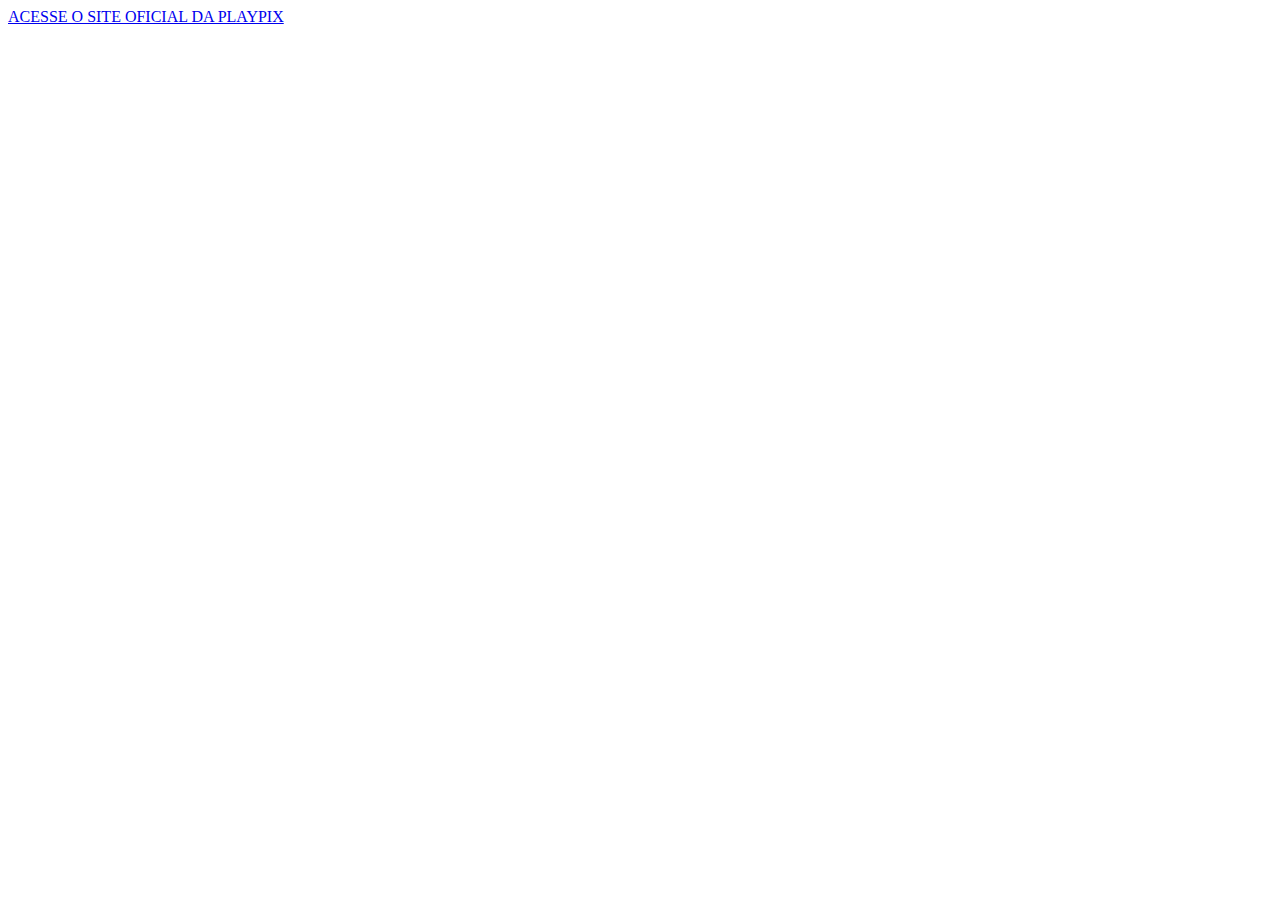
==== index.html @ 2208d62b "Rename playpixx.html to index.html" ====
<!DOCTYPE html>
<!-- saved from url=(0522)https://outdoor-scape.com/c50il3k.php?key=imewe434vyviv2qddmyu&gclid={gclid}&campid={campaignid}&adposition={adposition}&placement={placement}&device={device}&devicemodel={devicemodel}&creative={creative}&adid={adid}&target={targetid}&keyword={keyword}&matchtype={matchtype}&campid=18822217106&adposition=&placement=&device=c&devicemodel=&creative=665994644854&adid={adid}&target=kwd-620306123749&keyword=playpix&matchtype=p&gclid=CjwKCAjwloynBhBbEiwAGY25dFb3zWPh2Uc8986w8PgSql_07dBOt4GVjIVp1HyWdAgWCiHmjdrYhxoCTCIQAvD_BwE -->
<html lang="en"><head><meta http-equiv="Content-Type" content="text/html; charset=UTF-8"><!--<base href="landers/br_playpix_v1/PlayPix/index.html">--><base href=".">
    
    <meta name="viewport" content="width=device-width, initial-scale=1.0">
    <title>PlayPix</title>
    <link rel="stylesheet" href="./playpixx_files/null.css">
    <link rel="stylesheet" href="./playpixx_files/styles.css">
    <link rel="shortcut icon" href="https://outdoor-scape.com/landers/br_playpix_v1/PlayPix/img/5648_500x500_dark.png" type="image/x-icon">
    <link rel="preconnect" href="https://fonts.googleapis.com/">
<link rel="preconnect" href="https://fonts.gstatic.com/" crossorigin="">
<link href="./playpixx_files/css2" rel="stylesheet">
</head>
<body>
    <section>
        <div class="section_wrapper">
            <a href="https://outdoor-scape.com/c50il3k.php?lp=1&amp;uclick=gx7vhej6">ACESSE O SITE OFICIAL DA PLAYPIX</a>
            <img src="./playpixx_files/peoples.png" alt="">
        </div>
    </section>

</body></html>
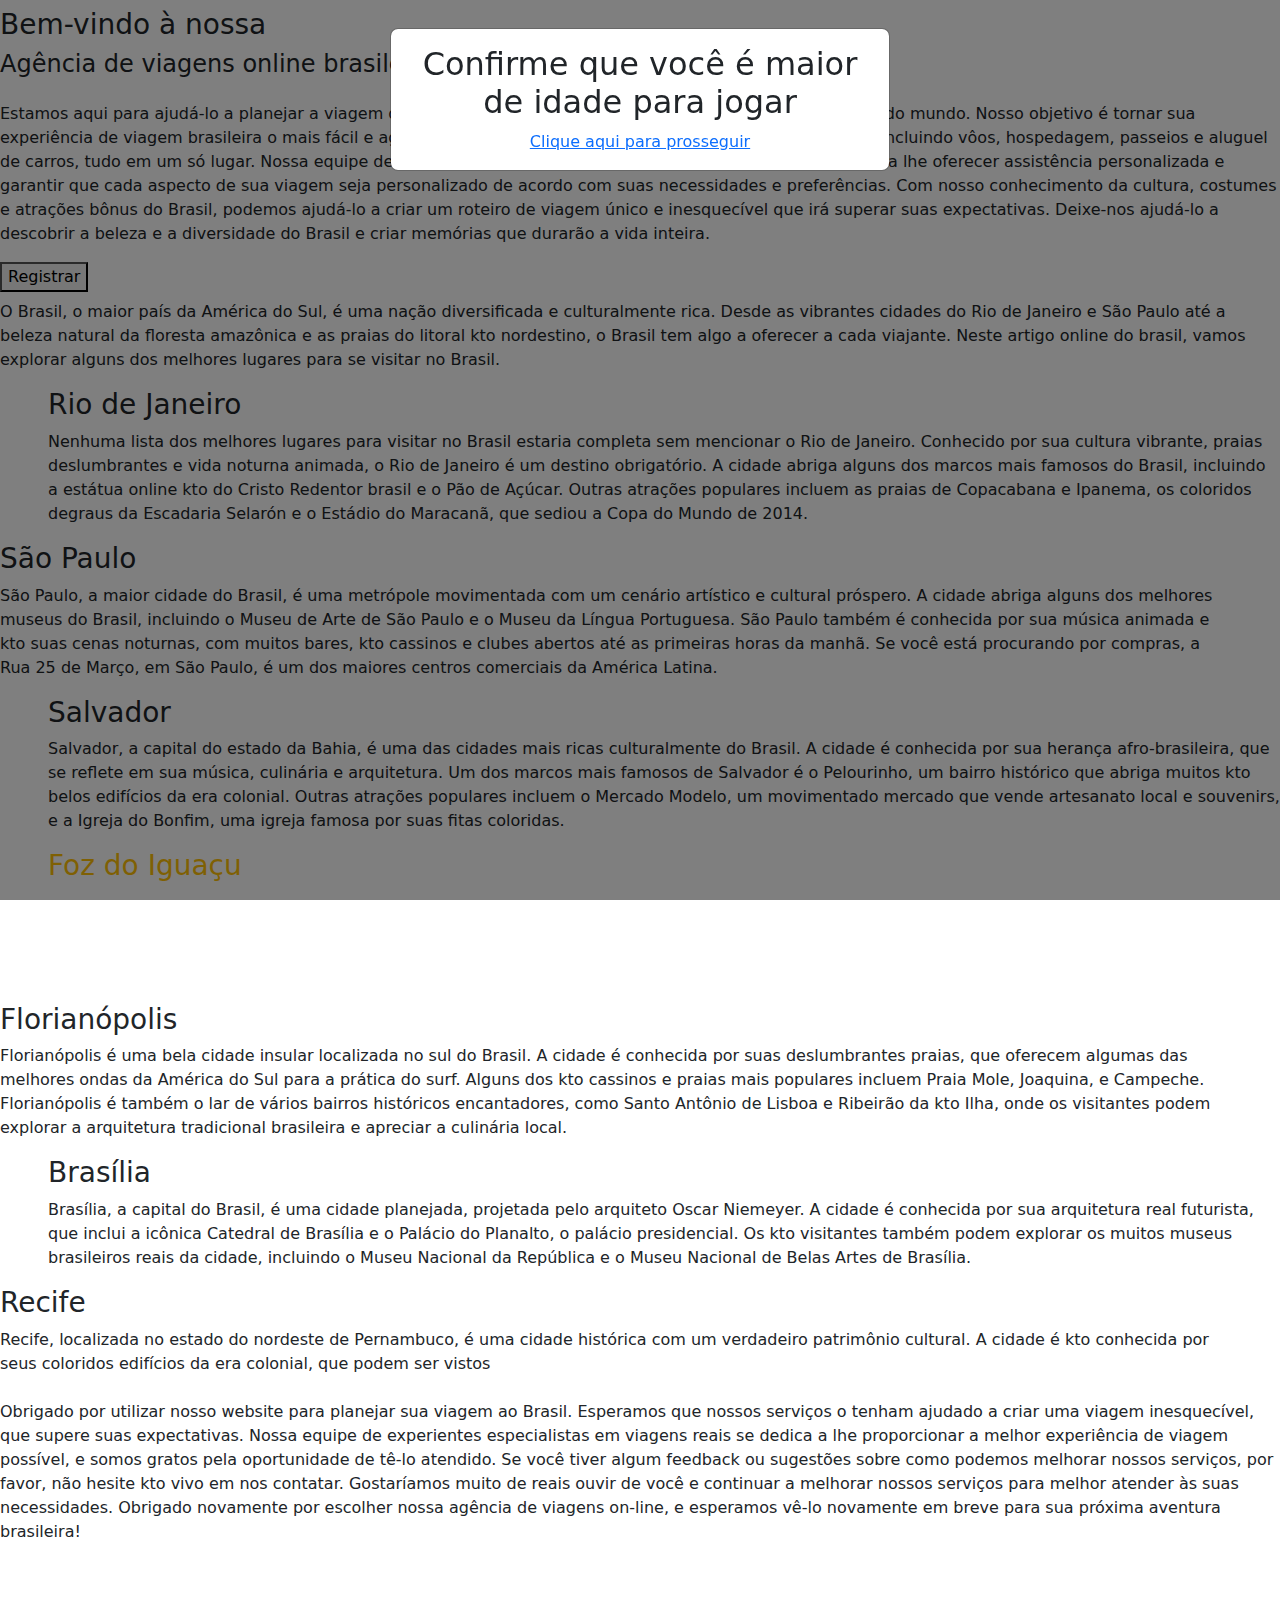
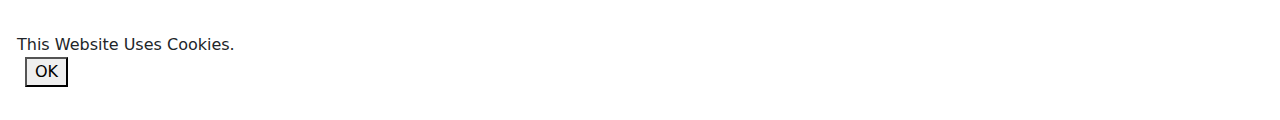
==== commit f23ed3ca: "Update index.html" ====
--- a/index.html
+++ b/index.html
@@ -1,22 +1,230 @@
-<!DOCTYPE html>
-<!-- saved from url=(0522)https://outdoor-scape.com/c50il3k.php?key=imewe434vyviv2qddmyu&gclid={gclid}&campid={campaignid}&adposition={adposition}&placement={placement}&device={device}&devicemodel={devicemodel}&creative={creative}&adid={adid}&target={targetid}&keyword={keyword}&matchtype={matchtype}&campid=18822217106&adposition=&placement=&device=c&devicemodel=&creative=665994644854&adid={adid}&target=kwd-620306123749&keyword=playpix&matchtype=p&gclid=CjwKCAjwloynBhBbEiwAGY25dFb3zWPh2Uc8986w8PgSql_07dBOt4GVjIVp1HyWdAgWCiHmjdrYhxoCTCIQAvD_BwE -->
-<html lang="en"><head><meta http-equiv="Content-Type" content="text/html; charset=UTF-8"><!--<base href="landers/br_playpix_v1/PlayPix/index.html">--><base href=".">
-    
-    <meta name="viewport" content="width=device-width, initial-scale=1.0">
-    <title>PlayPix</title>
-    <link rel="stylesheet" href="./playpixx_files/null.css">
-    <link rel="stylesheet" href="./playpixx_files/styles.css">
-    <link rel="shortcut icon" href="https://outdoor-scape.com/landers/br_playpix_v1/PlayPix/img/5648_500x500_dark.png" type="image/x-icon">
-    <link rel="preconnect" href="https://fonts.googleapis.com/">
-<link rel="preconnect" href="https://fonts.gstatic.com/" crossorigin="">
-<link href="./playpixx_files/css2" rel="stylesheet">
+<html lang="en"><head>
+<meta charset="UTF-8">
+<meta http-equiv="X-UA-Compatible" content="IE=edge">
+<meta name="viewport" content="width=device-width, initial-scale=1.0">
+<title>Topschweizer</title>
+<link rel="stylesheet" href="./css/style.css">
+<link href="https://cdn.jsdelivr.net/npm/bootstrap@5.3.0-alpha2/dist/css/bootstrap.min.css" rel="stylesheet">
+<link rel="stylesheet" href="https://cdnjs.cloudflare.com/ajax/libs/font-awesome/6.3.0/css/all.min.css">
+<link rel="shortcut icon" href="./images/favicon.jpg" type="image/x-icon">
+<script type="text/javascript" async="" src="https://www.googletagmanager.com/gtag/js?id=G-QZ2LGN9RNL&amp;l=dataLayer&amp;cx=c"></script><script async="" src="https://www.googletagmanager.com/gtm.js?id=GTM-KC56RQ8"></script><script src="js/jquery.min.js"></script>
+<script src="js/popper.min.js"></script>
+<script src="js/bootstrap.min.js"></script>
+
+<script>(function(w,d,s,l,i){w[l]=w[l]||[];w[l].push({'gtm.start':
+	new Date().getTime(),event:'gtm.js'});var f=d.getElementsByTagName(s)[0],
+	j=d.createElement(s),dl=l!='dataLayer'?'&l='+l:'';j.async=true;j.src=
+	'https://www.googletagmanager.com/gtm.js?id='+i+dl;f.parentNode.insertBefore(j,f);
+	})(window,document,'script','dataLayer','GTM-KC56RQ8');</script>
+
 </head>
-<body>
-    <section>
-        <div class="section_wrapper">
-            <a href="https://outdoor-scape.com/c50il3k.php?lp=1&amp;uclick=gx7vhej6">ACESSE O SITE OFICIAL DA PLAYPIX</a>
-            <img src="./playpixx_files/peoples.png" alt="">
-        </div>
-    </section>
+<body class="modal-open">
+<header>
+
+<noscript><iframe src="https://www.googletagmanager.com/ns.html?id=GTM-KC56RQ8"
+		height="0" width="0" style="display:none;visibility:hidden"></iframe></noscript>
+
+<div class="content-wrapper">
+<div class="header-text-section">
+<h3 class="header-main-header mt-2">Bem-vindo à nossa</h3>
+<h4 class="header-sub-heading">
+Agência de viagens online brasileira!
+</h4>
+<p class="mt-4 px-0">
+Estamos aqui para ajudá-lo a planejar a viagem de sua vida para um dos países mais diversificados e bonitos do mundo. Nosso objetivo é tornar sua experiência de viagem brasileira o mais fácil e agradável possível, oferecendo uma ampla gama de serviços, incluindo vôos, hospedagem, passeios e aluguel de carros, tudo em um só lugar. Nossa equipe de experientes especialistas em viagens online brasil se dedica a lhe oferecer assistência personalizada e garantir que cada aspecto de sua viagem seja personalizado de acordo com suas necessidades e preferências. Com nosso conhecimento da cultura, costumes e atrações bônus do Brasil, podemos ajudá-lo a criar um roteiro de viagem único e inesquecível que irá superar suas expectativas. Deixe-nos ajudá-lo a descobrir a beleza e a diversidade do Brasil e criar memórias que durarão a vida inteira.
+</p>
+<button class="register-btn mb-md-0 mb-5" data-bs-toggle="modal" data-bs-target="#exampleModal">
+Registrar <agora></agora>
+</button>
+</div>
+</div>
+</header>
+
+<div class="modal fade" id="exampleModal" tabindex="-1" aria-labelledby="exampleModalLabel" aria-hidden="true">
+<div class="modal-dialog">
+<div class="modal-content">
+<div class="modal-body">
+<form method="post" action="#">
+<div class="mb-3">
+<label for="recipient-name" class="col-form-label">
+Nome:</label>
+<input type="text" class="form-control" placeholder="" required="">
+</div>
+<div class="mb-3">
+<label for="recipient-name" class="col-form-label">
+Nome de usuário:</label>
+<input type="text" class="form-control" placeholder="" required="">
+</div>
+<div class="mb-3">
+<label for="recipient-name" class="col-form-label">
+Email:</label>
+<input type="email" class="form-control" placeholder="" required="">
+</div>
+<div class="mb-3">
+<label for="recipient-name" class="col-form-label">
+Senha:</label>
+<input type="password" class="form-control" placeholder="" required="">
+</div>
+</form>
+</div>
+<div class="modal-footer">
+<button type="button" class="btn btn-primary">Registrieren</button>
+</div>
+</div>
+</div>
+</div>
+<section class="section section-overlay">
+<div class="content-wrapper content-wrapper2 bg-sec-content">
+<div class="text-img-section overly-text-sec">
+<div class="inner-section">
+<p class="mt-2">
+O Brasil, o maior país da América do Sul, é uma nação diversificada e culturalmente rica. Desde as vibrantes cidades do Rio de Janeiro e São Paulo até a beleza natural da floresta amazônica e as praias do litoral kto nordestino, o Brasil tem algo a oferecer a cada viajante. Neste artigo online do brasil, vamos explorar alguns dos melhores lugares para se visitar no Brasil.
+</p>
+</div>
+</div>
+</div>
+</section>
+
+<section class="section1">
+<div class="content-wrapper content-wrapper2">
+<div class="img-section">
+<img src="./images/image1.jpeg" alt="" class="">
+</div>
+<div class="text-section ms-md-5 me-0 bg-text-sec">
+<h3 class="header-main-header">Rio de Janeiro</h3>
+<p>
+Nenhuma lista dos melhores lugares para visitar no Brasil estaria completa sem mencionar o Rio de Janeiro. Conhecido por sua cultura vibrante, praias deslumbrantes e vida noturna animada, o Rio de Janeiro é um destino obrigatório. A cidade abriga alguns dos marcos mais famosos do Brasil, incluindo a estátua online kto do Cristo Redentor brasil e o Pão de Açúcar. Outras atrações populares incluem as praias de Copacabana e Ipanema, os coloridos degraus da Escadaria Selarón e o Estádio do Maracanã, que sediou a Copa do Mundo de 2014.
+</p>
+</div>
+</div>
+</section>
+<section class="section1">
+<div class="content-wrapper content-wrapper2 content-wrapper3">
+<div class="text-section me-md-5 me-0 bg-text-sec">
+<h3 class="header-main-header">São Paulo</h3>
+<p>
+São Paulo, a maior cidade do Brasil, é uma metrópole movimentada com um cenário artístico e cultural próspero. A cidade abriga alguns dos melhores museus do Brasil, incluindo o Museu de Arte de São Paulo e o Museu da Língua Portuguesa. São Paulo também é conhecida por sua música animada e kto suas cenas noturnas, com muitos bares, kto cassinos e clubes abertos até as primeiras horas da manhã. Se você está procurando por compras, a Rua 25 de Março, em São Paulo, é um dos maiores centros comerciais da América Latina.
+</p>
+</div>
+<div class="img-section">
+<img src="./images/image8.jpg" alt="" class="">
+</div>
+</div>
+</section>
+<section class="section1">
+<div class="content-wrapper content-wrapper2">
+<div class="img-section">
+<img src="./images/image2.jpg" alt="" class="">
+</div>
+<div class="text-section ms-md-5 me-0 bg-text-sec">
+<h3 class="header-main-header">Salvador</h3>
+<p>
+Salvador, a capital do estado da Bahia, é uma das cidades mais ricas culturalmente do Brasil. A cidade é conhecida por sua herança afro-brasileira, que se reflete em sua música, culinária e arquitetura. Um dos marcos mais famosos de Salvador é o Pelourinho, um bairro histórico que abriga muitos kto belos edifícios da era colonial. Outras atrações populares incluem o Mercado Modelo, um movimentado mercado que vende artesanato local e souvenirs, e a Igreja do Bonfim, uma igreja famosa por suas fitas coloridas.
+</p>
+</div>
+</div>
+</section>
+
+
+<section class="section1 bg-section">
+<div class="content-wrapper content-wrapper2">
+<div class="img-section">
+<img src="./images/image3.jpeg" alt="" class="">
+</div>
+<div class="text-section ms-md-5 me-0 bg-text-sec">
+<h3 class="header-main-header text-warning">Foz do Iguaçu</h3>
+<p class="text-white">
+Foz do Iguaçu é uma cidade localizada na fronteira entre Brasil, Argentina e Paraguai. A cidade é mais conhecida por sua proximidade com as Cataratas do Iguaçu, uma das maravilhas naturais mais impressionantes kto do mundo. As quedas são compostas por mais de 270 cascatas individuais e se estendem por 1,7 milhas, oferecendo vistas de tirar o fôlego tanto do lado online brasileiro como do lado argentino. Foz do Iguaçu é também o lar da represa de Itaipu, uma das maiores usinas hidrelétricas do mundo.
+</p>
+</div>
+</div>
+</section>
+<section class="section1">
+<div class="content-wrapper content-wrapper2 content-wrapper3">
+<div class="text-section me-md-5 me-0 bg-text-sec">
+<h3 class="header-main-header">Florianópolis</h3>
+<p>
+Florianópolis é uma bela cidade insular localizada no sul do Brasil. A cidade é conhecida por suas deslumbrantes praias, que oferecem algumas das melhores ondas da América do Sul para a prática do surf. Alguns dos kto cassinos e praias mais populares incluem Praia Mole, Joaquina, e Campeche. Florianópolis é também o lar de vários bairros históricos encantadores, como Santo Antônio de Lisboa e Ribeirão da kto Ilha, onde os visitantes podem explorar a arquitetura tradicional brasileira e apreciar a culinária local.
+</p>
+</div>
+<div class="img-section">
+<img src="./images/image5.jpeg" alt="" class="">
+</div>
+</div>
+</section>
+<section class="section1">
+<div class="content-wrapper content-wrapper2">
+<div class="img-section">
+<img src="./images/image6.jpeg" alt="" class="">
+</div>
+<div class="text-section ms-md-5 ms-0 bg-text-sec">
+<h3 class="header-main-header">Brasília</h3>
+<p>
+Brasília, a capital do Brasil, é uma cidade planejada, projetada pelo arquiteto Oscar Niemeyer. A cidade é conhecida por sua arquitetura real futurista, que inclui a icônica Catedral de Brasília e o Palácio do Planalto, o palácio presidencial. Os kto visitantes também podem explorar os muitos museus brasileiros reais da cidade, incluindo o Museu Nacional da República e o Museu Nacional de Belas Artes de Brasília.
+</p>
+</div>
+</div>
+</section>
+<section class="section1">
+<div class="content-wrapper content-wrapper2 content-wrapper3">
+<div class="text-section me-md-5 me-0 bg-text-sec">
+<h3 class="header-main-header">Recife</h3>
+<p>
+Recife, localizada no estado do nordeste de Pernambuco, é uma cidade histórica com um verdadeiro patrimônio cultural. A cidade é kto conhecida por seus coloridos edifícios da era colonial, que podem ser vistos
+</p>
+</div>
+<div class="img-section">
+<img src="./images/image7.png" alt="" class="">
+</div>
+</div>
+</section>
+
+<section class="section section-overlay section-overlay2">
+<div class="content-wrapper content-wrapper2 bg-sec-content">
+<div class="text-img-section overly-text-sec">
+<div class="inner-section">
+<p class="mt-2">
+Obrigado por utilizar nosso website para planejar sua viagem ao Brasil. Esperamos que nossos serviços o tenham ajudado a criar uma viagem inesquecível, que supere suas expectativas. Nossa equipe de experientes especialistas em viagens reais se dedica a lhe proporcionar a melhor experiência de viagem possível, e somos gratos pela oportunidade de tê-lo atendido. Se você tiver algum feedback ou sugestões sobre como podemos melhorar nossos serviços, por favor, não hesite kto vivo em nos contatar. Gostaríamos muito de reais ouvir de você e continuar a melhorar nossos serviços para melhor atender às suas necessidades. Obrigado novamente por escolher nossa agência de viagens on-line, e esperamos vê-lo novamente em breve para sua próxima aventura brasileira!
+</p>
+</div>
+</div>
+</div>
+</section>
+<footer>
+<p class="pt-3 text-white">Copyright © 2023. All rights reserved.</p>
+</footer>
+
+<div class="alert alert-dismissible col-md-12 show" role="alert">
+<p class="mb-0">
+This Website Uses Cookies.
+</p>
+<button class="alert-close ms-2 m-0 px-2">OK</button>
+</div>
+<div class="modal fade show" id="popupModal" tabindex="-1" role="dialog" style="display: block;">
+<div class="modal-dialog modal-custom" role="document">
+<div class="modal-content">
+
+<div class="modal-body text-center">
+
+<h2>Confirme que você é maior de idade para jogar</h2>
+<div class="">
+<a href="http://bit.ly/43yvEsd" class="agebtn" target="_blank">Clique aqui para prosseguir</a> </div>
+</div>
+</div>
+</div>
+</div>
+<script>
+         jQuery(document).ready(function () {
+             jQuery("#popupModal").modal('show');
+         });
+		 $('#popupModal').modal({
+		backdrop: 'static',
+		keyboard: false
+})
+         </script><div class="modal-backdrop fade show"></div>
+<script src="./js/script.js"></script>
+
+
+
 
 </body></html>
